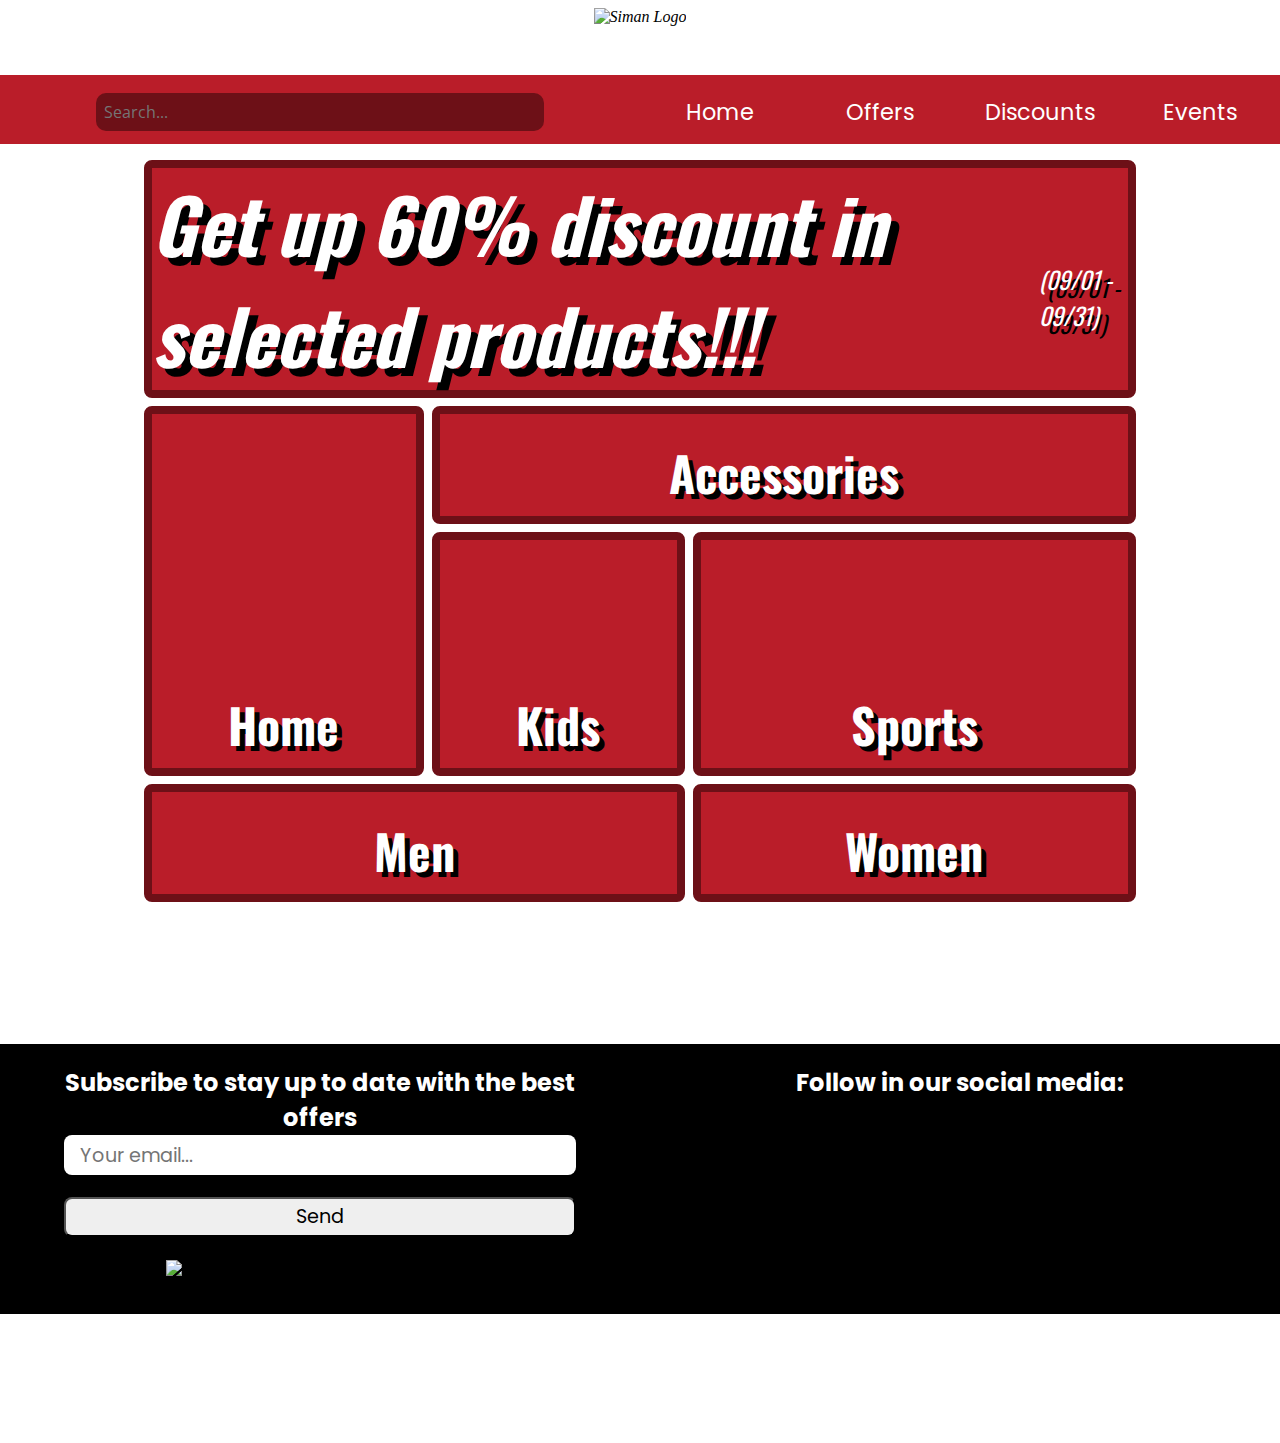
==== index.html @ ef92dd7d "feat(subcription): add subscription section, left column" ====
<!DOCTYPE html>
<html lang="en">
<head>
    <meta charset="UTF-8">
    <meta name="viewport" content="width=device-width, initial-scale=1.0">
    <title>Siman - Home</title>
    <link rel="stylesheet" href="./css/style_index.css">
</head>
<body>

    <header class="header">
        <figure>
            <img src="https://res.cloudinary.com/dhqkospsd/image/upload/v1723167908/Tarea%20Semana%204/m3bjyno2rwloouqi0nn7.png" 
            class="logo" alt="Siman Logo">
        </figure>
    </header>

    <div class="separator"></div>

    <nav class="nav">
        <div class="nav-item">
            <input type="text" class="nav-input" placeholder="Search...">
        </div>

        <div class="nav-item">
            <a class="nav-text" href="./index.html">Home</a>
        </div>

        <div class="nav-item">
            <a class="nav-text" href="./Offers.html">Offers</a>
        </div>

        <div class="nav-item">
            <a class="nav-text" href="#">Discounts</a>
        </div>

        <div class="nav-item">
            <a class="nav-text" href="#">Events</a>
        </div>
    </nav>

    <section class="promotion-1">

        <div class="prom1-item prom1-item-a">
            <h3>Get up 60% discount in selected products!!!</h3>
            <span class="prom1-banner subtext"><br>(09/01 - 09/31)</span></h3>
        </div>

        <div class="prom1-item prom1-item-b">
            <h3 class="prom1-text">Home</h3>
        </div>

        <div class="prom1-item prom1-item-c">
            <h3 class="prom1-text">Accessories</h3>
        </div>

        <div class="prom1-item prom1-item-d">
            <h3 class="prom1-text">Kids</h3>
        </div>

        <div class="prom1-item prom1-item-e">
            <h3 class="prom1-text">Sports</h3>
        </div>

        <div class="prom1-item prom1-item-f">
            <h3 class="prom1-text">Men</h3>
        </div>

        <div class="prom1-item prom1-item-g">
            <h3 class="prom1-text">Women</h3>
        </div>
    </section>

    <section class="subscription">
        <form action="#" class="subs-cont">
            <h3 class="subs-text">Subscribe to stay up to date with the best offers</h3>
            <input type="email" placeholder="Your email..." class="subs-email">
            <button type="submit" class="subs-button">Send</button>
            <figure class="subs-logo">
                <img src="https://res.cloudinary.com/dhqkospsd/image/upload/v1723268153/Tarea%20Semana%204/f94wuu1epsmxf9kvi1et.webp"
                class="subs-logo-img" alt="Siman logo">
            </figure>
        </form>
        <div class="subs-cont">
            <h3 class="subs-text">Follow in our social media:</h3>
            <figure class="subs-icons">
                <img src="" 
                class="subs-icons-img" alt="">
                <img src="" 
                class="subs-icons-img" alt="">
                <img src="" 
                class="subs-icons-img" alt="">
                <img src="" 
                class="subs-icons-img" alt="">


            </figure>
        </div>
    </section>

</body>
</html>
---- css/style_index.css ----
/*---------------------------------------IMPORTS---------------------------------------*/
@import url('https://fonts.googleapis.com/css2?family=Open+Sans:ital,wght@0,300..800;1,300..800&family=Oswald:wght@200..700&family=Poppins:ital,wght@0,100;0,200;0,300;0,400;0,500;0,600;0,700;0,800;0,900;1,100;1,200;1,300;1,400;1,500;1,600;1,700;1,800;1,900&display=swap');

/*----------------------------------------RESET----------------------------------------*/
*, *::before, *::after{
    box-sizing: border-box; 
}

*{
    margin: 0; 
    padding: 0; 
}

ul[role='list'], ol[role='list']{
    list-style: none; 
}

html:focus-within{
    scroll-behavior: smooth; 
}

a:not([class]){
    text-decoration-skip-ink: auto; 
}

img, picture, svg, video, canvas{
    max-width: 100%;
    height: auto; 
    vertical-align: middle; 
    font-style: italic; 
    background-repeat: no-repeat; 
    background-size: cover;
}

input, button, textarea, select{
    font: inherit; 
}

@media (prefers-reduced-motion: reduce){
    html:focus-within {
        scroll-behavior: auto;
    }
    *, *::before, *::after {
        animation-duration: 0.01ms !important;
        animation-iteration-count: 1 !important;
        transition-duration: 0.01ms !important;
        scroll-behavior: auto !important;
        transition: none;
    }
}

body, html{
    height: 100%; 
    scroll-behavior: smooth; 
}

/*----------------------------------------VARS----------------------------------------*/
:root{
    --c1: #ba1d29;
    --c2: white;
    --c3: #6d1017;

    --f1: "Oswald", sans-serif;
    --f2: "Poppins", sans-serif;
    --f3: "Open Sans", sans-serif;
}

/*----------------------------------------BODY----------------------------------------*/
body{
    display: grid;
    grid-template-columns: 1fr;
    justify-items: center;
    background-image: url(https://res.cloudinary.com/dhqkospsd/image/upload/v1723198239/Tarea%20Semana%204/wtmfyw6r7aliy0lvdijb.png);
    background-color:white;
}
/*----------------------------------------HEADER----------------------------------------*/
.header{
    width: 100%;
    height: 5rem;
    background-color: var(--c2);
    background-image: url(https://res.cloudinary.com/dhqkospsd/image/upload/v1723198239/Tarea%20Semana%204/wtmfyw6r7aliy0lvdijb.png);
    border-bottom: var(--c1) solid 5px;
    position: fixed;

    display: flex;
    justify-content: center;
}

.separator{
    width: 100%;
    height: 5rem;
}

.logo{
    padding: 0.5rem;
    width: 100%;
    height: 100%;
    object-fit: cover;
}

/*----------------------------------------NAVBAR----------------------------------------*/
.nav{
    width: 100%;
    height: 4rem;
    background-color: var(--c1);

    display: grid;
    grid-template-columns: 4fr 1fr 1fr 1fr 1fr;
    justify-content: center;
    align-items: center;
}

.nav-item{
    width: 100%;
    height: 100%;
    display: flex;
    justify-content: center;
    align-items: center;    
}

.nav-text{
    color: var(--c2);
    font-size: 1.4rem;
    font-family: var(--f2);
    text-decoration: none;
}

.nav-input{
    width: 70%;
    padding: 0.5rem;
    font-family: var(--f3);
    border-radius: 10px;
    background-color: var(--c3);
    color: var(--c2);
    border: 0;
}

/*--------------------------------------PROMOTIONS-1--------------------------------------*/
.promotion-1{
    width: 80%;
    height: 100vh;
    display: grid;
    grid-template-areas: 
        "a  a   a   a"
        "b  c   c   c"
        "b  d   e   e"
        "b  d   e   e"
        "f  f   g   g"
    ;
    grid-template-rows: 0.5fr 1fr 1fr 1fr 1fr 1fr;
    gap: 0.5rem;
    padding: 1rem;
    border-radius:1rem;
}

.prom1-item{
    display: flex;
    justify-content: center;
    align-items: end;
    border: var(--c3) solid 0.5rem;
    border-radius: 0.5rem;
    background-color: var(--c1);
    background-position: center;
    background-size:cover;
    background-blend-mode: multiply;
}

.prom1-text{
    padding: 0.5rem;
    color: var(--c2);
    font-family: var(--f1);
    font-size: 3rem;   
    text-shadow: 0.3rem 0.3rem black;
}

.prom1-item-a{
    grid-area: a;
    background-image: url(https://res.cloudinary.com/dhqkospsd/image/upload/v1723198242/Tarea%20Semana%204/hokhwhja5pnjjqhfbucv.gif);
    align-items: center;
    font-family: var(--f1);
    font-size: 4rem;
    font-style: italic;
    color: var(--c2);
    text-shadow: 0.5rem 0.5rem black;
}


.subtext{
    font-size: 1.5rem;
}

.prom1-item-b{
    grid-area: b;
    background-image: url(https://res.cloudinary.com/dhqkospsd/image/upload/v1723198239/Tarea%20Semana%204/eu3qizr6tga4windcpwo.jpg);
    
}

.prom1-item-c{
    grid-area: c;
    background-image: url(https://res.cloudinary.com/dhqkospsd/image/upload/v1723198820/Tarea%20Semana%204/hkyohydoq1kjgaqpfpns.webp);
}

.prom1-item-d{
    grid-area: d;
    background-image: url(https://res.cloudinary.com/dhqkospsd/image/upload/v1723200015/Tarea%20Semana%204/tff4oghalpcgzfwmxz4l.webp);
}

.prom1-item-e{
    grid-area: e;
    background-image: url(https://res.cloudinary.com/dhqkospsd/image/upload/v1723200145/Tarea%20Semana%204/cqpwuaylagagpszbcuhv.jpg);
}

.prom1-item-f{
    grid-area: f;
    background-image: url(https://res.cloudinary.com/dhqkospsd/image/upload/v1723200320/Tarea%20Semana%204/ytop58mci3uf7cyt3jdo.jpg);
}

.prom1-item-g{
    grid-area: g;
    background-image: url(https://res.cloudinary.com/dhqkospsd/image/upload/v1723200572/Tarea%20Semana%204/nhqkvtsqowrc6ryatfcs.jpg);
}

/*-------------------------------------SUBSCRIPTION----------------------------------------*/
.subscription{
    width: 100%;
    height: 30vh;
    background-color: black;

    display: grid;
    grid-template-columns: repeat(2, 1fr);
    justify-items: center;
    align-items: center;
}

.subs-cont{
    width: 80%;
    height: 90%;
    display: grid;
    grid-template-columns: 1fr;
    grid-template-rows: 1fr 1fr 1fr 3fr;
    justify-items: center;
}

.subs-text{
    width: 100%;
    color: var(--c2);
    font-family: var(--f2);
    font-size: 1.5rem;
    text-align: center;
}

.subs-email{
    width: 100%;
    border: none;
    border-radius: 0.5rem;
    height: 2.5rem;
    font-family: var(--f2);
    font-size: 1.2rem;
    padding-left: 1rem;
}

.subs-button{
    width: 100%;
    border-radius: 0.5rem;
    height: 2.5rem;
    font-family: var(--f2); 
    font-size: 1.2rem;
}

.subs-logo{
    width: 60%;
    height: 60%;  
}

.subs-logo-img{
    width: 100%;
    height: 100%;
    object-fit: contain;
}



/*----------------------------------------HOVERS----------------------------------------*/
.nav-text:hover{
    font-size: 1.6rem;
    transition: font-size 0.5s;
}

.prom1-item:hover{
    background-color: rgba(255, 255, 255, 0);
    transition: background-color 1s;
}
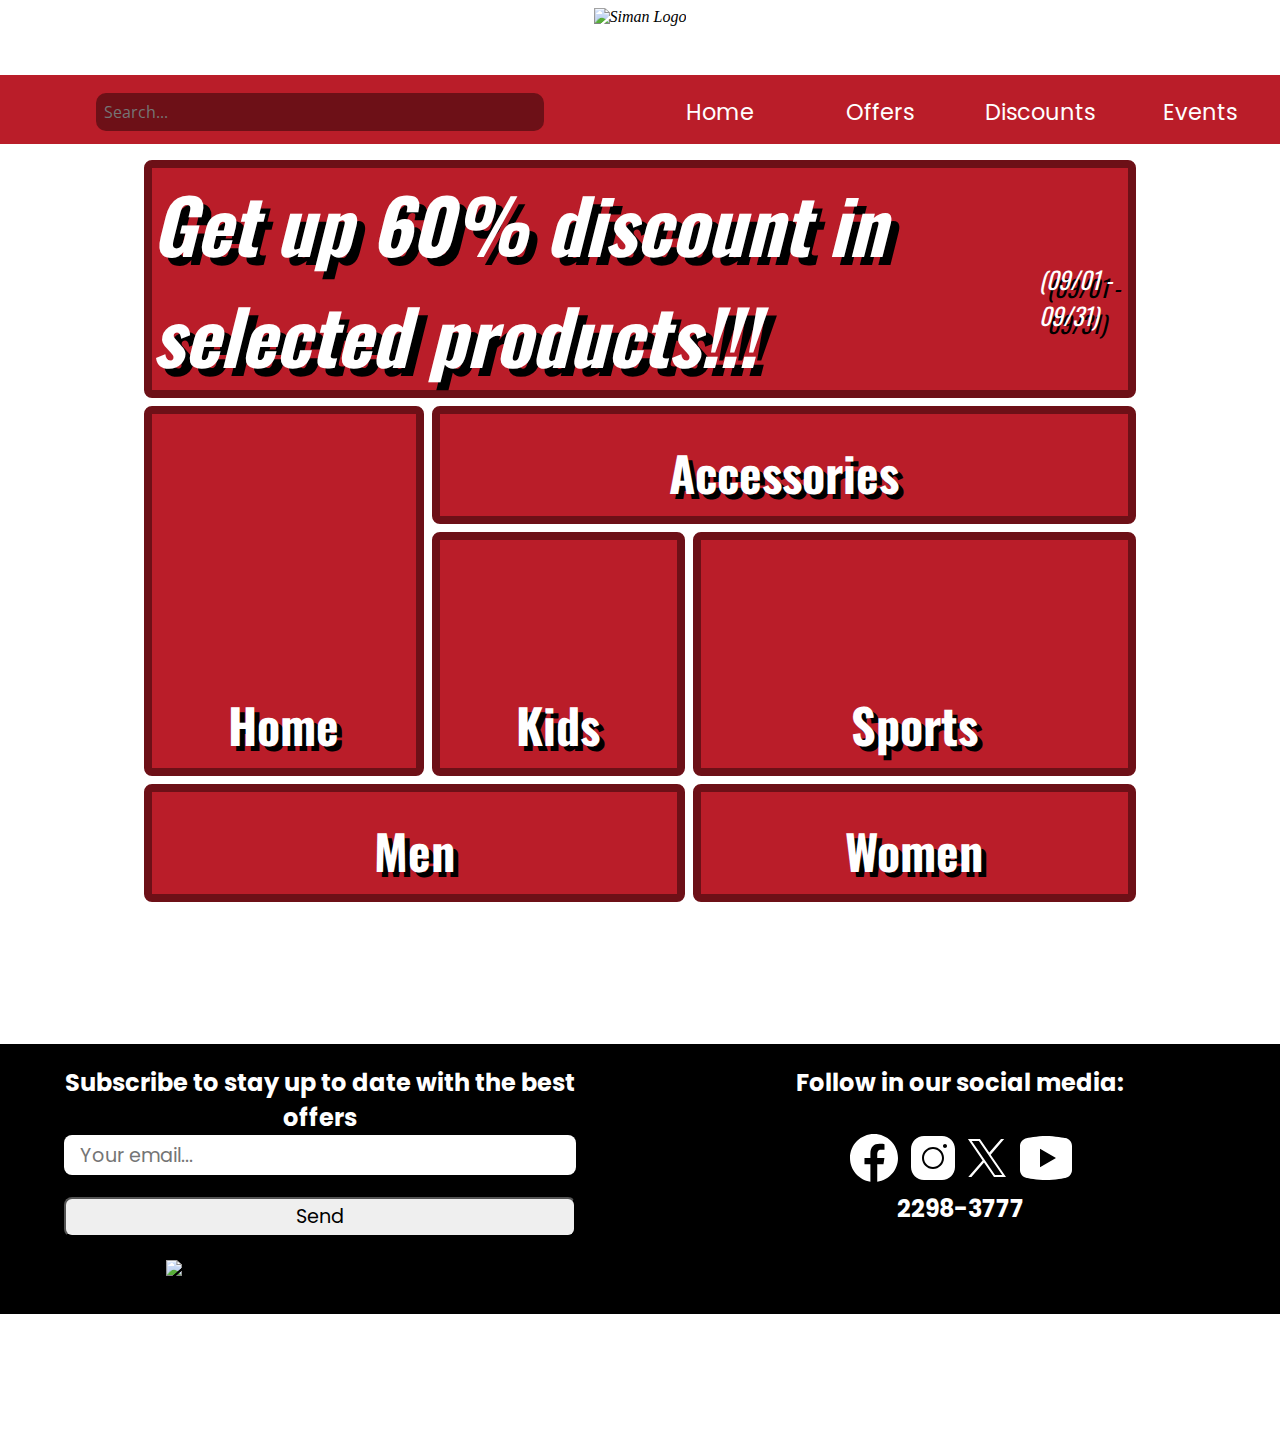
==== commit 997e256f: "feat(subcription): add subscription rigth column" ====
--- a/index.html
+++ b/index.html
@@ -72,6 +72,7 @@
     </section>
 
     <section class="subscription">
+
         <form action="#" class="subs-cont">
             <h3 class="subs-text">Subscribe to stay up to date with the best offers</h3>
             <input type="email" placeholder="Your email..." class="subs-email">
@@ -81,20 +82,20 @@
                 class="subs-logo-img" alt="Siman logo">
             </figure>
         </form>
+
         <div class="subs-cont">
             <h3 class="subs-text">Follow in our social media:</h3>
             <figure class="subs-icons">
-                <img src="" 
-                class="subs-icons-img" alt="">
-                <img src="" 
-                class="subs-icons-img" alt="">
-                <img src="" 
-                class="subs-icons-img" alt="">
-                <img src="" 
-                class="subs-icons-img" alt="">
-
-
+                <a href="https://www.facebook.com/simanelsalvador/?locale=es_LA">
+                    <img src="./icons/facebook.svg" class="subs-icons-img" alt="facebook"></a>
+                <a href="https://www.instagram.com/almacenessiman/?hl=es">
+                    <img src="./icons/instagram.svg" class="subs-icons-img" alt="instagram"></a>
+                <a href="https://x.com/simanelsalvador?lang=es">
+                    <img src="./icons/twitterx.svg" class="subs-icons-img" alt="X"></a>
+                <a href="https://www.youtube.com/channel/UCOj5AN2ewSEePpqBihZoRHg">
+                    <img src="./icons/youtube.svg" class="subs-icons-img" alt="YouTube"></a>                                
             </figure>
+            <h3 class="subs-text">2298-3777</h3>
         </div>
     </section>
 
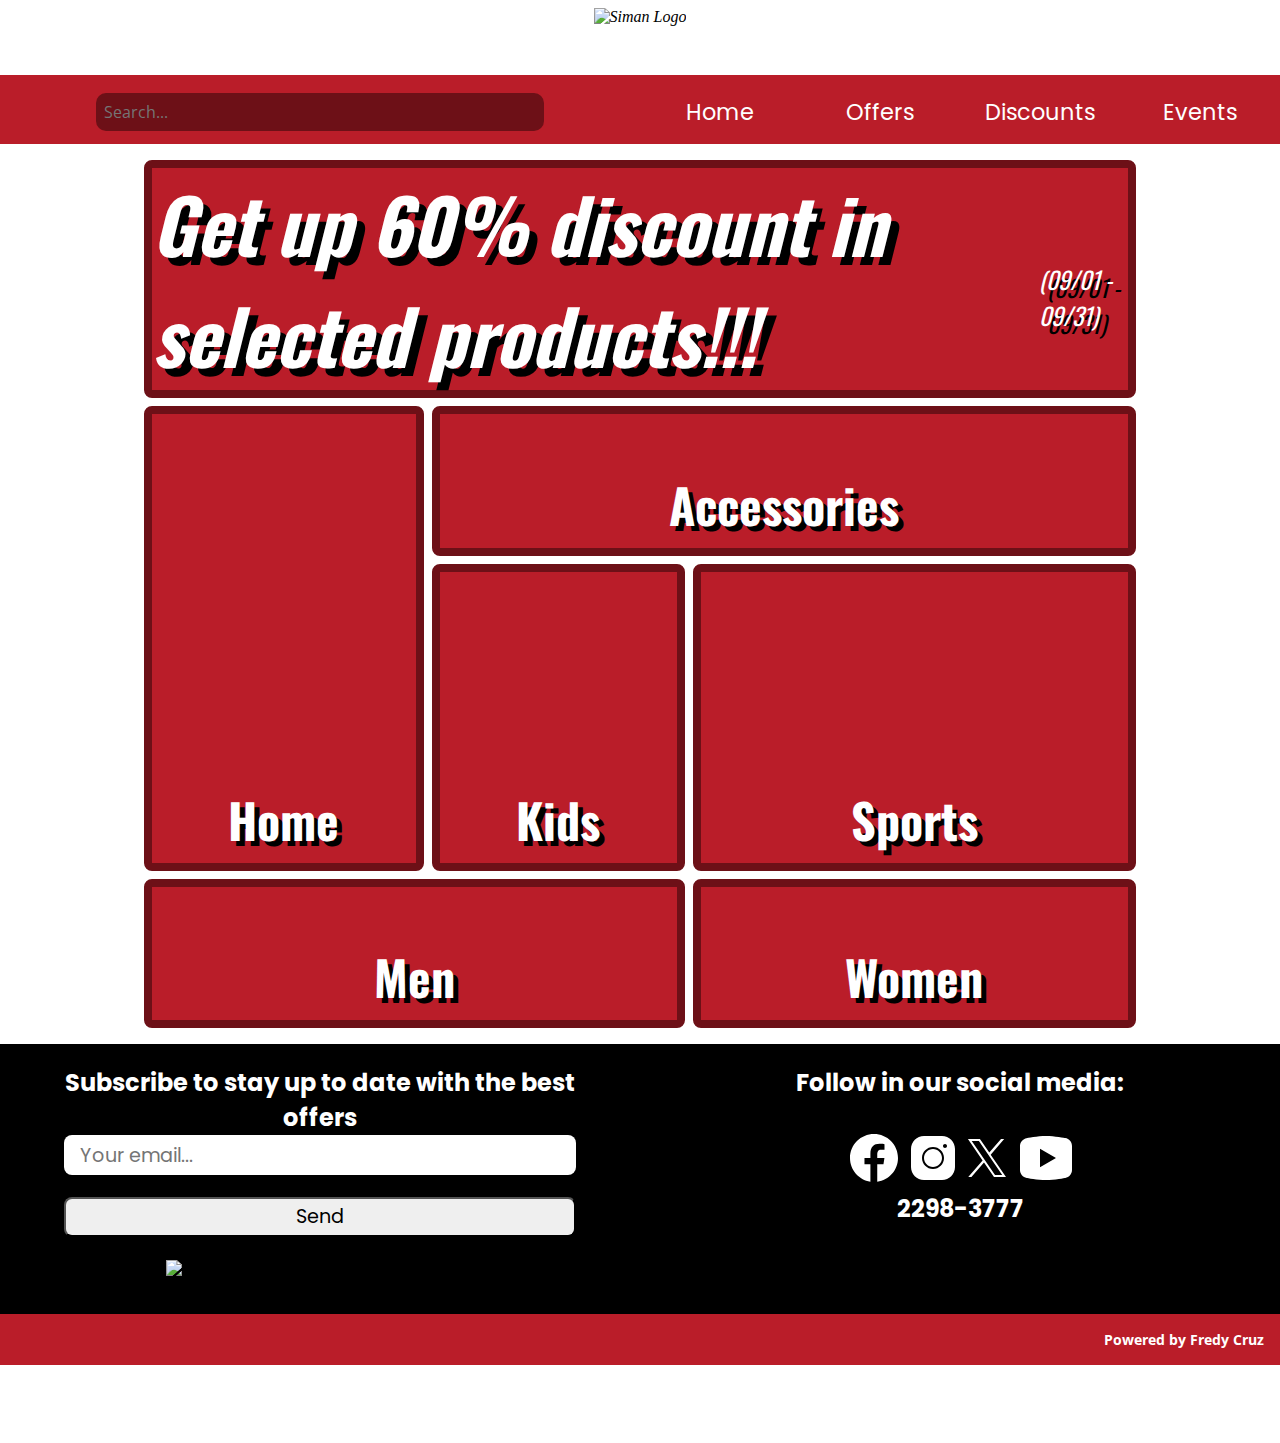
==== commit a9ab6275: "feat(fotter): add fotter in Siman Home" ====
--- a/index.html
+++ b/index.html
@@ -99,5 +99,9 @@
         </div>
     </section>
 
+    <footer class="footer">
+        <h3 class="footer-text">Powered by Fredy Cruz</h3>
+    </footer>
+
 </body>
 </html>--- a/css/style_index.css
+++ b/css/style_index.css
@@ -138,7 +138,7 @@
 /*--------------------------------------PROMOTIONS-1--------------------------------------*/
 .promotion-1{
     width: 80%;
-    height: 100vh;
+    height: 900px;
     display: grid;
     grid-template-areas: 
         "a  a   a   a"
@@ -147,7 +147,7 @@
         "b  d   e   e"
         "f  f   g   g"
     ;
-    grid-template-rows: 0.5fr 1fr 1fr 1fr 1fr 1fr;
+    grid-template-rows: 0.5fr 1fr 1fr 1fr 1fr;
     gap: 0.5rem;
     padding: 1rem;
     border-radius:1rem;
@@ -278,7 +278,22 @@
     object-fit: contain;
 }
 
-
+/*-------------------------------------FOOTER-----------------------------------------*/
+
+.footer{
+    width: 100%;
+    display: flex;
+    align-items: end;
+    justify-content: end;
+    padding: 1rem;
+    background-color: var(--c1);
+}
+
+.footer-text{
+    font-size: 0.9rem;
+    color: white;
+    font-family: var(--f3)
+}
 
 /*----------------------------------------HOVERS----------------------------------------*/
 .nav-text:hover{
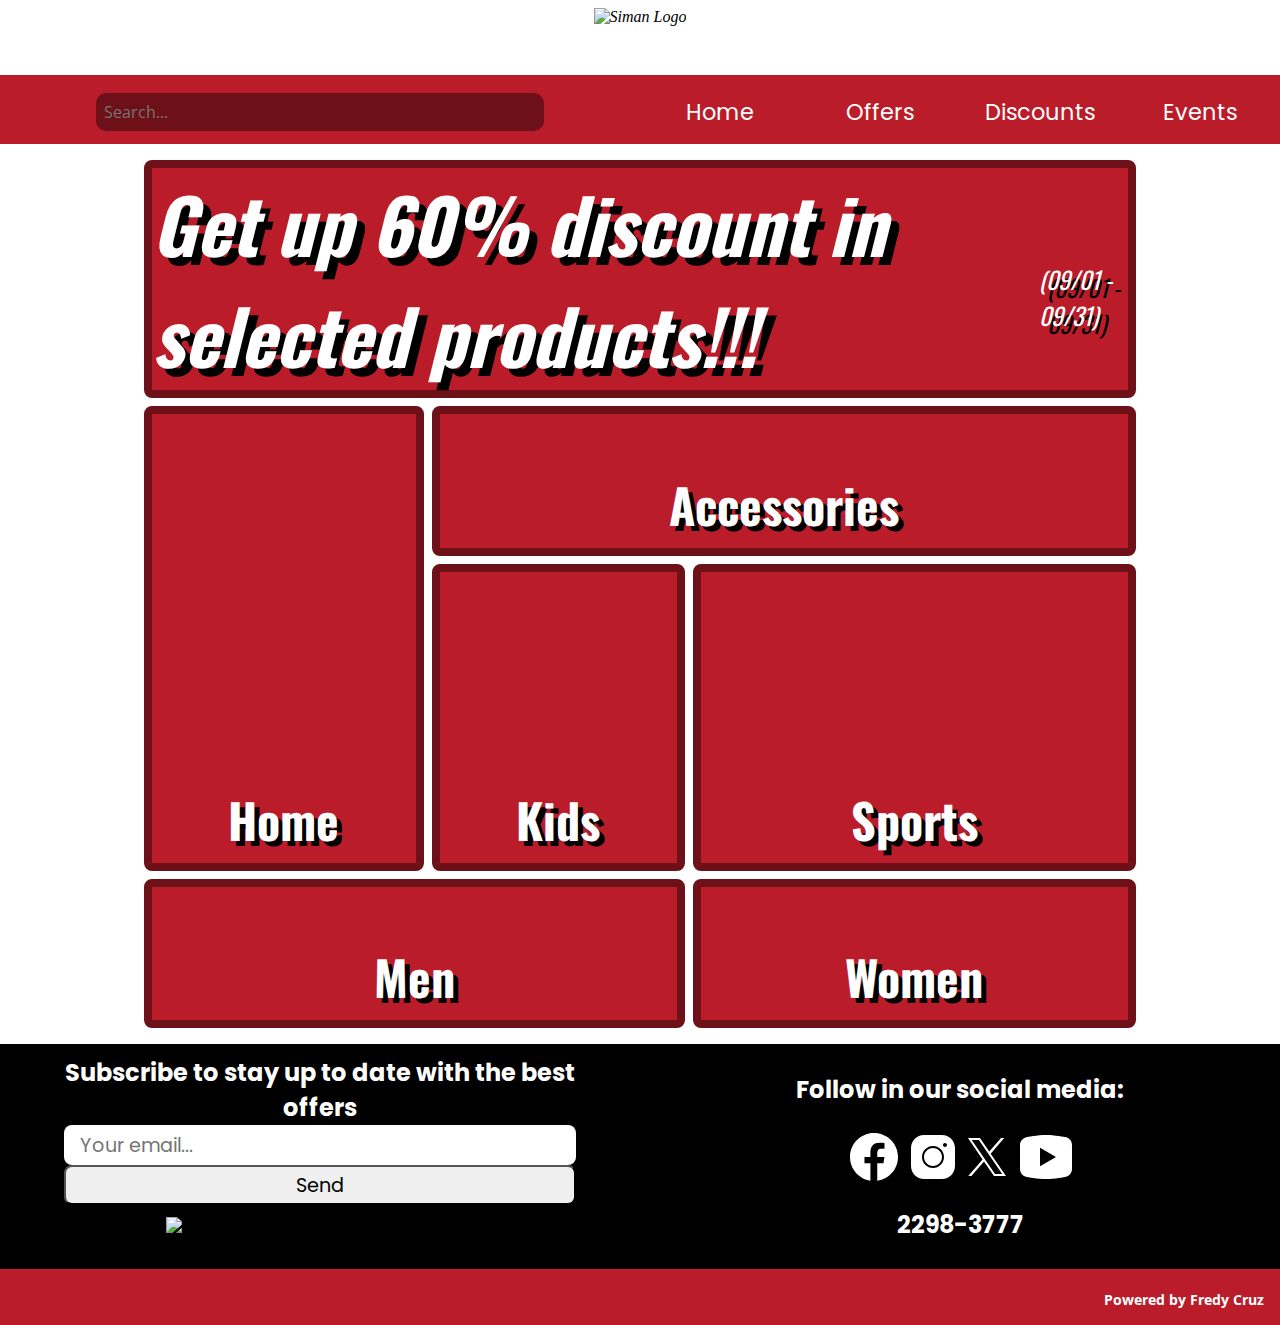
==== commit 5441e15b: "fix(subscription): adjust the columns left and rigth" ====
--- a/index.html
+++ b/index.html
@@ -73,7 +73,7 @@
 
     <section class="subscription">
 
-        <form action="#" class="subs-cont">
+        <form action="#" class="subs-left">
             <h3 class="subs-text">Subscribe to stay up to date with the best offers</h3>
             <input type="email" placeholder="Your email..." class="subs-email">
             <button type="submit" class="subs-button">Send</button>
@@ -83,7 +83,7 @@
             </figure>
         </form>
 
-        <div class="subs-cont">
+        <div class="subs-rigth">
             <h3 class="subs-text">Follow in our social media:</h3>
             <figure class="subs-icons">
                 <a href="https://www.facebook.com/simanelsalvador/?locale=es_LA">
--- a/css/style_index.css
+++ b/css/style_index.css
@@ -223,22 +223,34 @@
 /*-------------------------------------SUBSCRIPTION----------------------------------------*/
 .subscription{
     width: 100%;
-    height: 30vh;
+    height: 25vh;
     background-color: black;
 
     display: grid;
     grid-template-columns: repeat(2, 1fr);
     justify-items: center;
     align-items: center;
-}
-
-.subs-cont{
+
+}
+
+.subs-left{
     width: 80%;
     height: 90%;
     display: grid;
     grid-template-columns: 1fr;
-    grid-template-rows: 1fr 1fr 1fr 3fr;
+    grid-template-rows: 0.2fr 0.3fr 0.3fr 1fr;
     justify-items: center;
+    align-items: center;
+}
+
+.subs-rigth{
+    width: 80%;
+    height: 90%;
+    display: grid;
+    grid-template-columns: 1fr;
+    grid-template-rows: repeat(3, 1fr);
+    justify-items: center;
+    align-items: center;
 }
 
 .subs-text{
@@ -277,11 +289,11 @@
     height: 100%;
     object-fit: contain;
 }
-
 /*-------------------------------------FOOTER-----------------------------------------*/
 
 .footer{
     width: 100%;
+    height: 3.5rem;
     display: flex;
     align-items: end;
     justify-content: end;
@@ -295,6 +307,7 @@
     font-family: var(--f3)
 }
 
+
 /*----------------------------------------HOVERS----------------------------------------*/
 .nav-text:hover{
     font-size: 1.6rem;
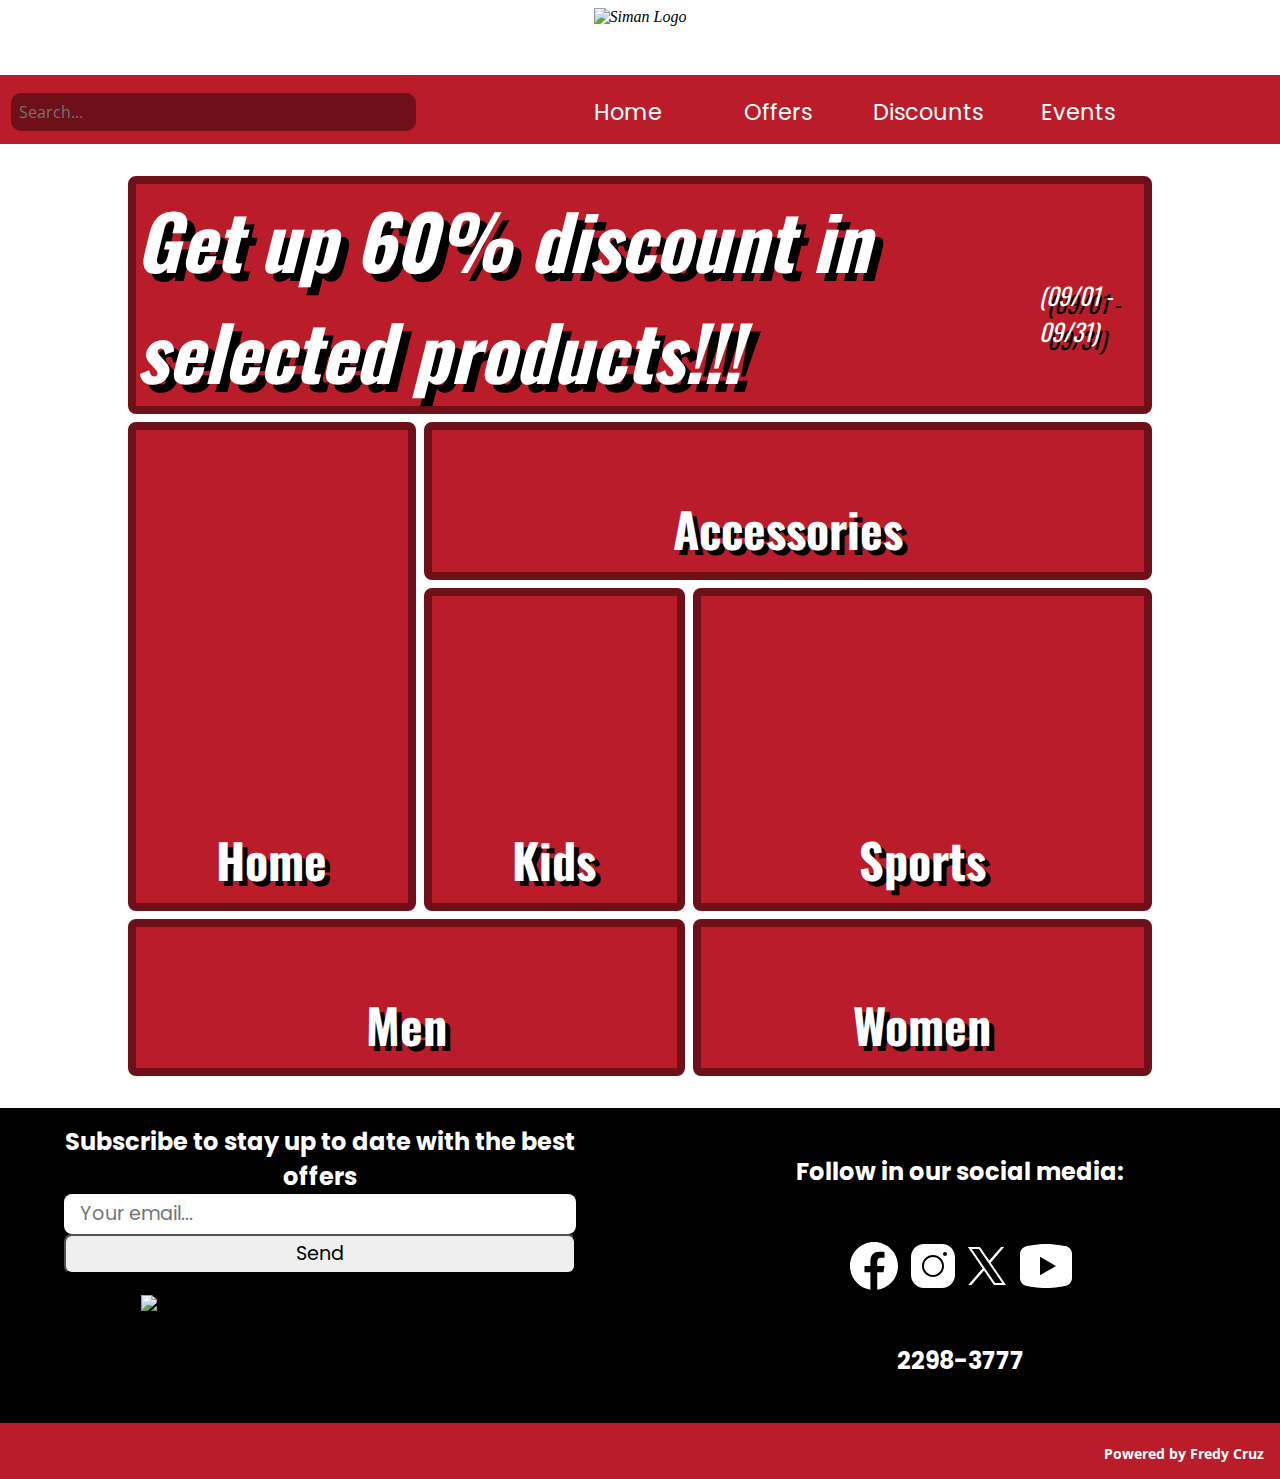
==== commit 37b9412b: "fix(structure): fix basis structure in other screens on index using media query" ====
--- a/index.html
+++ b/index.html
@@ -5,6 +5,7 @@
     <meta name="viewport" content="width=device-width, initial-scale=1.0">
     <title>Siman - Home</title>
     <link rel="stylesheet" href="./css/style_index.css">
+    <link rel="stylesheet" href="./css/style.css">
 </head>
 <body>
 
@@ -18,28 +19,35 @@
     <div class="separator"></div>
 
     <nav class="nav">
-        <div class="nav-item">
-            <input type="text" class="nav-input" placeholder="Search...">
+        <div class="nav-search">
+            <div class="nav-item">
+                <input type="text" class="nav-input" placeholder="Search...">
+            </div>
+        </div>  
+
+        <div class="nav-pages">
+            <div class="nav-item">
+                <a class="nav-text" href="./index.html">Home</a>
+            </div>
+    
+            <div class="nav-item">
+                <a class="nav-text" href="./Offers.html">Offers</a>
+            </div>
+    
+            <div class="nav-item">
+                <a class="nav-text" href="./Discounts.html">Discounts</a>
+            </div>
+    
+            <div class="nav-item">
+                <a class="nav-text" href="./Events.html">Events</a>
+            </div>
         </div>
-
-        <div class="nav-item">
-            <a class="nav-text" href="./index.html">Home</a>
-        </div>
-
-        <div class="nav-item">
-            <a class="nav-text" href="./Offers.html">Offers</a>
-        </div>
-
-        <div class="nav-item">
-            <a class="nav-text" href="#">Discounts</a>
-        </div>
-
-        <div class="nav-item">
-            <a class="nav-text" href="#">Events</a>
-        </div>
+        
     </nav>
 
-    <section class="promotion-1">
+    <!-- ----------------------------------------------------------------------------------------------------------------- -->
+
+    <main class="main promotion-1">
 
         <div class="prom1-item prom1-item-a">
             <h3>Get up 60% discount in selected products!!!</h3>
@@ -69,7 +77,9 @@
         <div class="prom1-item prom1-item-g">
             <h3 class="prom1-text">Women</h3>
         </div>
-    </section>
+    </main>
+
+<!-- ----------------------------------------------------------------------------------------------------------------- -->
 
     <section class="subscription">
 
--- a/css/style_index.css
+++ b/css/style_index.css
@@ -1,58 +1,5 @@
 /*---------------------------------------IMPORTS---------------------------------------*/
 @import url('https://fonts.googleapis.com/css2?family=Open+Sans:ital,wght@0,300..800;1,300..800&family=Oswald:wght@200..700&family=Poppins:ital,wght@0,100;0,200;0,300;0,400;0,500;0,600;0,700;0,800;0,900;1,100;1,200;1,300;1,400;1,500;1,600;1,700;1,800;1,900&display=swap');
-
-/*----------------------------------------RESET----------------------------------------*/
-*, *::before, *::after{
-    box-sizing: border-box; 
-}
-
-*{
-    margin: 0; 
-    padding: 0; 
-}
-
-ul[role='list'], ol[role='list']{
-    list-style: none; 
-}
-
-html:focus-within{
-    scroll-behavior: smooth; 
-}
-
-a:not([class]){
-    text-decoration-skip-ink: auto; 
-}
-
-img, picture, svg, video, canvas{
-    max-width: 100%;
-    height: auto; 
-    vertical-align: middle; 
-    font-style: italic; 
-    background-repeat: no-repeat; 
-    background-size: cover;
-}
-
-input, button, textarea, select{
-    font: inherit; 
-}
-
-@media (prefers-reduced-motion: reduce){
-    html:focus-within {
-        scroll-behavior: auto;
-    }
-    *, *::before, *::after {
-        animation-duration: 0.01ms !important;
-        animation-iteration-count: 1 !important;
-        transition-duration: 0.01ms !important;
-        scroll-behavior: auto !important;
-        transition: none;
-    }
-}
-
-body, html{
-    height: 100%; 
-    scroll-behavior: smooth; 
-}
 
 /*----------------------------------------VARS----------------------------------------*/
 :root{
@@ -65,91 +12,10 @@
     --f3: "Open Sans", sans-serif;
 }
 
-/*----------------------------------------BODY----------------------------------------*/
-body{
-    display: grid;
-    grid-template-columns: 1fr;
-    justify-items: center;
-    background-image: url(https://res.cloudinary.com/dhqkospsd/image/upload/v1723198239/Tarea%20Semana%204/wtmfyw6r7aliy0lvdijb.png);
-    background-color:white;
-}
-/*----------------------------------------HEADER----------------------------------------*/
-.header{
-    width: 100%;
-    height: 5rem;
-    background-color: var(--c2);
-    background-image: url(https://res.cloudinary.com/dhqkospsd/image/upload/v1723198239/Tarea%20Semana%204/wtmfyw6r7aliy0lvdijb.png);
-    border-bottom: var(--c1) solid 5px;
-    position: fixed;
-
-    display: flex;
-    justify-content: center;
-}
-
-.separator{
-    width: 100%;
-    height: 5rem;
-}
-
-.logo{
-    padding: 0.5rem;
-    width: 100%;
-    height: 100%;
-    object-fit: cover;
-}
-
-/*----------------------------------------NAVBAR----------------------------------------*/
-.nav{
-    width: 100%;
-    height: 4rem;
-    background-color: var(--c1);
-
-    display: grid;
-    grid-template-columns: 4fr 1fr 1fr 1fr 1fr;
-    justify-content: center;
-    align-items: center;
-}
-
-.nav-item{
-    width: 100%;
-    height: 100%;
-    display: flex;
-    justify-content: center;
-    align-items: center;    
-}
-
-.nav-text{
-    color: var(--c2);
-    font-size: 1.4rem;
-    font-family: var(--f2);
-    text-decoration: none;
-}
-
-.nav-input{
-    width: 70%;
-    padding: 0.5rem;
-    font-family: var(--f3);
-    border-radius: 10px;
-    background-color: var(--c3);
-    color: var(--c2);
-    border: 0;
-}
-
 /*--------------------------------------PROMOTIONS-1--------------------------------------*/
 .promotion-1{
-    width: 80%;
-    height: 900px;
     display: grid;
-    grid-template-areas: 
-        "a  a   a   a"
-        "b  c   c   c"
-        "b  d   e   e"
-        "b  d   e   e"
-        "f  f   g   g"
-    ;
-    grid-template-rows: 0.5fr 1fr 1fr 1fr 1fr;
     gap: 0.5rem;
-    padding: 1rem;
     border-radius:1rem;
 }
 
@@ -175,6 +41,7 @@
 
 .prom1-item-a{
     grid-area: a;
+    display: flex;
     background-image: url(https://res.cloudinary.com/dhqkospsd/image/upload/v1723198242/Tarea%20Semana%204/hokhwhja5pnjjqhfbucv.gif);
     align-items: center;
     font-family: var(--f1);
@@ -187,6 +54,7 @@
 
 .subtext{
     font-size: 1.5rem;
+    padding: 1rem;
 }
 
 .prom1-item-b{
@@ -220,102 +88,125 @@
     background-image: url(https://res.cloudinary.com/dhqkospsd/image/upload/v1723200572/Tarea%20Semana%204/nhqkvtsqowrc6ryatfcs.jpg);
 }
 
-/*-------------------------------------SUBSCRIPTION----------------------------------------*/
-.subscription{
-    width: 100%;
-    height: 25vh;
-    background-color: black;
-
-    display: grid;
-    grid-template-columns: repeat(2, 1fr);
-    justify-items: center;
-    align-items: center;
-
-}
-
-.subs-left{
-    width: 80%;
-    height: 90%;
-    display: grid;
-    grid-template-columns: 1fr;
-    grid-template-rows: 0.2fr 0.3fr 0.3fr 1fr;
-    justify-items: center;
-    align-items: center;
-}
-
-.subs-rigth{
-    width: 80%;
-    height: 90%;
-    display: grid;
-    grid-template-columns: 1fr;
-    grid-template-rows: repeat(3, 1fr);
-    justify-items: center;
-    align-items: center;
-}
-
-.subs-text{
-    width: 100%;
-    color: var(--c2);
-    font-family: var(--f2);
-    font-size: 1.5rem;
-    text-align: center;
-}
-
-.subs-email{
-    width: 100%;
-    border: none;
-    border-radius: 0.5rem;
-    height: 2.5rem;
-    font-family: var(--f2);
-    font-size: 1.2rem;
-    padding-left: 1rem;
-}
-
-.subs-button{
-    width: 100%;
-    border-radius: 0.5rem;
-    height: 2.5rem;
-    font-family: var(--f2); 
-    font-size: 1.2rem;
-}
-
-.subs-logo{
-    width: 60%;
-    height: 60%;  
-}
-
-.subs-logo-img{
-    width: 100%;
-    height: 100%;
-    object-fit: contain;
-}
-/*-------------------------------------FOOTER-----------------------------------------*/
-
-.footer{
-    width: 100%;
-    height: 3.5rem;
-    display: flex;
-    align-items: end;
-    justify-content: end;
-    padding: 1rem;
-    background-color: var(--c1);
-}
-
-.footer-text{
-    font-size: 0.9rem;
-    color: white;
-    font-family: var(--f3)
-}
-
-
 /*----------------------------------------HOVERS----------------------------------------*/
-.nav-text:hover{
-    font-size: 1.6rem;
-    transition: font-size 0.5s;
-}
-
 .prom1-item:hover{
     background-color: rgba(255, 255, 255, 0);
     transition: background-color 1s;
 }
 
+/*-----------------------------------MEDIA-QUERY-------------------------------------*/
+
+/*Small screens*/
+@media (min-width: 320px) and (max-width: 480px){
+    .promotion-1{
+        grid-template-areas: 
+            "a"
+            "b"
+            "c"
+            "d"
+            "e"
+            "f"
+            "g"
+        ;
+        grid-template-columns: 1fr;
+        grid-template-rows: repeat(4, 300px);
+    }
+
+    .prom1-item{
+        width: 100%;
+        height: 300px;
+    }
+    .prom1-text{
+        font-size: 2rem;
+
+    }
+
+    .prom1-item-a{
+        font-size: 2rem;
+    }
+}
+
+/*Smartphones*/
+@media (min-width: 481px) and (max-width: 768px){
+    .promotion-1{
+        grid-template-areas: 
+            "a  a"
+            "b  c"
+            "d  e"
+            "f  g"
+        ;
+        grid-template-columns: repeat(2,1fr);
+        grid-template-rows: repeat(4, 300px);
+    }
+
+    .prom1-item{
+        width: 100%;
+        height: 300px;
+    }
+    .prom1-text{
+        font-size: 2rem;
+
+    }
+
+    .prom1-item-a{
+        font-size: 2rem;
+    }
+}
+
+/*tablet ad landscape*/
+@media (min-width: 769px) and (max-width: 1024px) and (orientation: landscape){
+    .promotion-1{
+        grid-template-areas: 
+            "a  a   a"
+            "b  c   c"
+            "b  d   e"
+            "f  g   g"
+        ;
+        grid-template-columns: repeat(3,1fr);
+        grid-template-rows: repeat(4,200px);
+    }
+
+    .prom1-item{
+        width: 100%;
+    }
+    .prom1-text{
+        font-size: 2rem;
+
+    }
+
+    .prom1-item-a{
+        font-size: 2rem;
+    }
+}
+
+/*Desktop*/
+@media (min-width: 1025px) and (max-width: 1280px){
+    .promotion-1{
+        height: 100vh;
+        grid-template-areas: 
+            "a  a   a   a"
+            "b  c   c   c"
+            "b  d   e   e"
+            "b  d   e   e"
+            "f  f   g   g"
+        ;
+        grid-template-rows: 0.5fr 1fr 1fr 1fr 1fr;
+    }
+}
+
+/*Big Screens*/
+@media (min-width: 1281px){
+    .promotion-1{
+        height: 100vh;
+        grid-template-areas: 
+            "a  a   a   a"
+            "b  c   c   c"
+            "b  d   e   e"
+            "b  d   e   e"
+            "f  f   g   g"
+        ;
+        grid-template-rows: 0.5fr 1fr 1fr 1fr 1fr;
+    }
+}
+
+
--- a/css/style.css
+++ b/css/style.css
@@ -0,0 +1,357 @@
+/*---------------------------------------IMPORTS---------------------------------------*/
+@import url('https://fonts.googleapis.com/css2?family=Open+Sans:ital,wght@0,300..800;1,300..800&family=Oswald:wght@200..700&family=Poppins:ital,wght@0,100;0,200;0,300;0,400;0,500;0,600;0,700;0,800;0,900;1,100;1,200;1,300;1,400;1,500;1,600;1,700;1,800;1,900&display=swap');
+
+/*----------------------------------------RESET----------------------------------------*/
+*, *::before, *::after{
+    box-sizing: border-box; 
+}
+
+*{
+    margin: 0; 
+    padding: 0; 
+}
+
+ul[role='list'], ol[role='list']{
+    list-style: none; 
+}
+
+html:focus-within{
+    scroll-behavior: smooth; 
+}
+
+a:not([class]){
+    text-decoration-skip-ink: auto; 
+}
+
+img, picture, svg, video, canvas{
+    max-width: 100%;
+    height: auto; 
+    vertical-align: middle; 
+    font-style: italic; 
+    background-repeat: no-repeat; 
+    background-size: cover;
+}
+
+input, button, textarea, select{
+    font: inherit; 
+}
+
+@media (prefers-reduced-motion: reduce){
+    html:focus-within {
+        scroll-behavior: auto;
+    }
+    *, *::before, *::after {
+        animation-duration: 0.01ms !important;
+        animation-iteration-count: 1 !important;
+        transition-duration: 0.01ms !important;
+        scroll-behavior: auto !important;
+        transition: none;
+    }
+}
+
+body, html{
+    height: 100%; 
+    scroll-behavior: smooth; 
+}
+
+/*----------------------------------------VARS----------------------------------------*/
+:root{
+    --c1: #ba1d29;
+    --c2: white;
+    --c3: #6d1017;
+
+    --f1: "Oswald", sans-serif;
+    --f2: "Poppins", sans-serif;
+    --f3: "Open Sans", sans-serif;
+}
+
+/*----------------------------------------BODY----------------------------------------*/
+body{
+    display: grid;
+    grid-template-columns: 1fr;
+    justify-items: center;
+    background-image: url(https://res.cloudinary.com/dhqkospsd/image/upload/v1723198239/Tarea%20Semana%204/wtmfyw6r7aliy0lvdijb.png);
+    background-color:white;
+}
+/*----------------------------------------HEADER----------------------------------------*/
+.header{
+    width: 100%;
+    height: 5rem;
+    background-color: var(--c2);
+    background-image: url(https://res.cloudinary.com/dhqkospsd/image/upload/v1723198239/Tarea%20Semana%204/wtmfyw6r7aliy0lvdijb.png);
+    border-bottom: var(--c1) solid 5px;
+    position: fixed;
+
+    display: flex;
+    justify-content: center;
+}
+
+.separator{
+    width: 100%;
+    height: 5rem;
+}
+
+.logo{
+    padding: 0.5rem;
+    width: 100%;
+    height: 100%;
+    object-fit: cover;
+}
+
+/*----------------------------------------MAIN----------------------------------------*/
+main{
+    margin-top: 2rem;
+    margin-bottom: 2rem;
+}
+
+/*----------------------------------------NAVBAR----------------------------------------*/
+.nav{
+    width: 100%;
+    background-color: var(--c1);
+
+    display: grid;
+    grid-template-rows: max-content;
+    justify-content: center;
+    align-items: center;
+}
+.nav-search{
+    display: flex;
+    justify-content:center;
+    align-items: center;
+
+}
+
+.nav-pages{
+    display: grid;
+    grid-template-columns: repeat(auto-fit, minmax(120px, 150px));
+    justify-content: center;
+    align-items: center;
+}
+
+.nav-item{
+    width: 100%;
+
+    display: flex;
+    justify-content: center;
+    align-items: center;  
+    height: 4rem;  
+}
+
+.nav-text{
+    color: var(--c2);
+    font-size: 1.4rem;
+    font-family: var(--f2);
+    text-decoration: none;
+}
+
+.nav-input{
+    width: 95%;
+    padding: 0.5rem;
+    font-family: var(--f3);
+    border-radius: 10px;
+    background-color: var(--c3);
+    color: var(--c2);
+    border: 0;
+}
+
+/*-------------------------------------SUBSCRIPTION----------------------------------------*/
+.subscription{
+    width: 100%;
+    background-color: black;
+
+    display: grid;
+
+    justify-items: center;
+    align-items: center;
+}
+
+.subs-left{
+    width: 80%;
+    height: 90%;
+    display: grid;
+    grid-template-columns: 1fr;
+    grid-template-rows: 0.2fr 0.3fr 0.3fr 1fr;
+    justify-items: center;
+    align-items: center;
+}
+
+.subs-rigth{
+    width: 80%;
+    height: 90%;
+    display: grid;
+    grid-template-columns: 1fr;
+    grid-template-rows: repeat(3, 1fr);
+    justify-items: center;
+    align-items: center;
+}
+
+.subs-text{
+    width: 100%;
+    color: var(--c2);
+    font-family: var(--f2);
+    font-size: 1.5rem;
+    text-align: center;
+}
+
+.subs-email{
+    width: 100%;
+    border: none;
+    border-radius: 0.5rem;
+    height: 2.5rem;
+    font-family: var(--f2);
+    font-size: 1.2rem;
+    padding-left: 1rem;
+}
+
+.subs-button{
+    width: 100%;
+    border-radius: 0.5rem;
+    height: 2.5rem;
+    font-family: var(--f2); 
+    font-size: 1.2rem;
+}
+
+.subs-logo{
+    width: 70%;
+    height: 70%;  
+}
+
+.subs-logo-img{
+    width: 100%;
+    height: 100%;
+    object-fit: contain;
+}
+/*-------------------------------------FOOTER-----------------------------------------*/
+
+.footer{
+    width: 100%;
+    height: 3.5rem;
+    display: flex;
+    align-items: end;
+    justify-content: end;
+    padding: 1rem;
+    background-color: var(--c1);
+}
+
+.footer-text{
+    font-size: 0.9rem;
+    color: white;
+    font-family: var(--f3)
+}
+
+
+/*----------------------------------------HOVERS----------------------------------------*/
+.nav-text:hover{
+    font-size: 1.6rem;
+    transition: font-size 0.5s;
+}
+
+/*-------------------------------------KEYFRAMES--------------------------------------*/
+@keyframes fadeIn{
+    from{
+        opacity: 0;
+    }
+    to{
+        opacity: 1;
+    }
+}
+
+/*-----------------------------------MEDIA-QUERY-------------------------------------*/
+
+/*Small screens*/
+@media (min-width: 320px) and (max-width: 480px){
+    .nav{
+        grid-template-columns: 1fr;
+    }
+
+    .nav-item{
+        height: 3rem;
+    }
+
+    .subscription{
+        height: 480px;
+        grid-template-columns: 1fr;
+        grid-template-rows: 280px 200px;
+    }
+
+    main{
+        width: 97%;
+    }
+}
+
+/*Smartphones*/
+@media (min-width: 481px) and (max-width: 768px){
+    .nav{
+        grid-template-columns: 1fr;
+    }
+    .nav-item{
+        height: 3rem;
+    }
+
+    .subscription{
+        height: 420px;
+        grid-template-columns: 1fr;
+        grid-template-rows: 240px 190px;
+    }
+    main{
+        width: 95%;
+    }
+}
+
+/*tablet ad landscape*/
+@media (min-width: 769px) and (max-width: 1024px) and (orientation: landscape){
+    .nav{
+        grid-template-columns: 1fr;
+    }
+    .nav-item{
+        height: 3rem;
+    }
+
+    .subscription{
+        
+        height: 35vh;
+        grid-template-columns: repeat(2, 1fr);
+        grid-template-rows: 1fr;
+    }
+    main{
+        width: 90%;
+    }
+}
+
+/*Desktop*/
+@media (min-width: 1025px) and (max-width: 1280px){
+    .nav{
+        grid-template-columns: 0.5fr 1fr;
+    }
+    .nav-item{
+        height: 4rem;
+    }
+
+    .subscription{
+        height: 35vh;
+        grid-template-columns: repeat(2, 1fr);
+        grid-template-rows: 1fr;
+    }
+    main{
+        width: 80%;
+    }
+}
+
+/*Big Screens*/
+@media (min-width: 1281px){
+    .nav{
+        grid-template-columns: 0.5fr 1fr;
+    }
+    .nav-item{
+        height: 4rem;
+    }
+
+    .subscription{
+        height: 35vh;
+        grid-template-columns: repeat(2, 1fr);
+        grid-template-rows: 1fr;
+    }
+    main{
+        width: 80%;
+    }
+}
